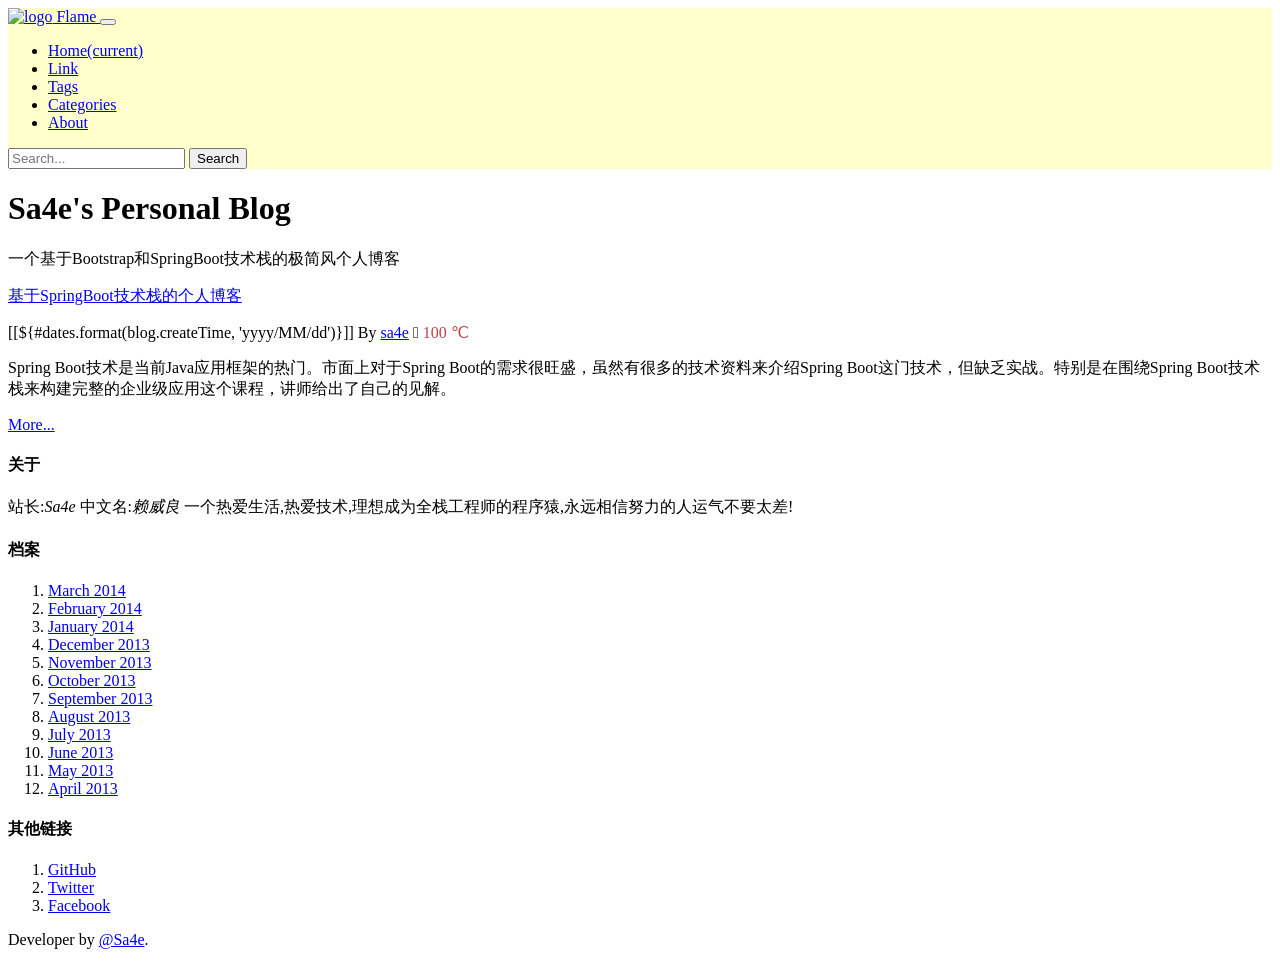
==== src/main/resources/templates/index.html @ 7c59f7da "静态页面 完成blog首页、内容页、后台首页的编写,发表文章,查看文章" ====
<!DOCTYPE html>
<html xmlns="http://www.w3.org/1999/xhtml"
      xmlns:th="http://www.thymeleaf.org">
  <head>
  	<title>index</title>
    <!-- Required meta tags -->
    <meta charset="utf-8">
    <meta name="viewport" content="width=device-width, initial-scale=1, shrink-to-fit=no">

    <!-- Bootstrap CSS -->
    <link rel="stylesheet" type="text/css" href="layui/css/layui.css" th:href="@{layui/css/layui.css}"/>
    <link rel="stylesheet" href="https://cdn.bootcss.com/bootstrap/4.0.0-beta/css/bootstrap.min.css" integrity="sha384-/Y6pD6FV/Vv2HJnA6t+vslU6fwYXjCFtcEpHbNJ0lyAFsXTsjBbfaDjzALeQsN6M" crossorigin="anonymous">
    <link rel="stylesheet" href="css/blog.css"
    					   th:href="@{/css/blog.css}"/>
  </head>
  <body>
  	
	<nav class="navbar navbar-expand-sm navbar-light" style="background-color: #FFFFCC;">
		<div class="container">
			<a class="navbar-brand" href="#">
				<img src="images/logo.png" width="30" height="30" alt="logo" class="d-inline-block align-top"/>
				Flame
			</a>
	  <button class="navbar-toggler" type="button" data-toggle="collapse" data-target="#navbarSupportedContent" aria-controls="navbarSupportedContent" aria-expanded="false" aria-label="Toggle navigation">
	    <span class="navbar-toggler-icon"></span>
	  </button>
	
	  <div class="collapse navbar-collapse" id="navbarSupportedContent">
	    <ul class="navbar-nav mr-auto">
	      <li class="nav-item active">
	        <a class="nav-link" href="#">Home<span class="sr-only">(current)</span></a>
	      </li>
	      <li class="nav-item">
	        <a class="nav-link" href="#">Link</a>
	      </li>
	       <li class="nav-item">
	        <a class="nav-link" href="#">Tags</a>
	      </li>
	      <li class="nav-item">
	        <a class="nav-link" href="#">Categories</a>
	      </li>
	      <li class="nav-item">
	        <a class="nav-link" href="#">About</a>
	      </li>
	    </ul>
	    <form class="form-inline my-2 my-lg-0">
	      <input id="indexKeyWord" class="form-control form-control-sm mr-sm-2" type="text" placeholder="Search..." aria-label="Search">
	      <button class="btn btn-sm btn-warning my-2 my-sm-0" type="submit">Search</button>
	    </form>
	  </div>
		</div>
	</nav>	<!-- ./nav -->

    <div class="blog-header">
      <div class="container">
        <h1 class="blog-title">Sa4e's Personal Blog</h1>
        <p class="lead blog-description">一个基于Bootstrap和SpringBoot技术栈的极简风个人博客</p>
      </div>
    </div>

    <div class="container">

      <div class="row">

        <div class="col-sm-8 blog-main">
			
          <div class="blog-post" th:each="blog : ${blogList}">
            <a href="content.html" th:href="@{/content/{id}(id=${blog.id})}" target="_blank" class="blog-post-title" th:text="${blog.title}">基于SpringBoot技术栈的个人博客</a>
            <p class="blog-post-meta">[[${#dates.format(blog.createTime, 'yyyy/MM/dd')}]] By <a href="#">sa4e</a>
            	<i class="layui-icon layui-col-md-offset7 blog-hot">&#xe756;&nbsp;</i><span style="color: #BD4147;">100&nbsp;℃</span>
            </p>
            <p th:text="${blog.summary}">Spring Boot技术是当前Java应用框架的热门。市面上对于Spring Boot的需求很旺盛，虽然有很多的技术资料来介绍Spring Boot这门技术，但缺乏实战。特别是在围绕Spring Boot技术栈来构建完整的企业级应用这个课程，讲师给出了自己的见解。</p>
            <p>
            	<a href="#" th:href="@{/content/{id}(id=${blog.id})}" target="_blank" class="btn btn-sm btn-warning">More...</a>
            </p>
          </div><!-- /.blog-post -->
			
        <div id="page">
        	
        </div>

        </div><!-- /.blog-main -->

        <div class="col-sm-3 ml-sm-auto blog-sidebar">
          <div class="sidebar-module sidebar-module-inset">
            <h4>关于</h4>
            <p>
            	站长:<em>Sa4e</em> 中文名:<em>赖威良</em>
            	一个热爱生活,热爱技术,理想成为全栈工程师的程序猿,永远相信努力的人运气不要太差!
            </p>
          </div>
          <div class="sidebar-module">
            <h4>档案</h4>
            <ol class="list-unstyled">
              <li><a href="#">March 2014</a></li>
              <li><a href="#">February 2014</a></li>
              <li><a href="#">January 2014</a></li>
              <li><a href="#">December 2013</a></li>
              <li><a href="#">November 2013</a></li>
              <li><a href="#">October 2013</a></li>
              <li><a href="#">September 2013</a></li>
              <li><a href="#">August 2013</a></li>
              <li><a href="#">July 2013</a></li>
              <li><a href="#">June 2013</a></li>
              <li><a href="#">May 2013</a></li>
              <li><a href="#">April 2013</a></li>
            </ol>
          </div>
          <div class="sidebar-module">
            <h4>其他链接</h4>
            <ol class="list-unstyled">
              <li><a href="#">GitHub</a></li>
              <li><a href="#">Twitter</a></li>
              <li><a href="#">Facebook</a></li>
            </ol>
          </div>
        </div><!-- /.blog-sidebar -->

      </div><!-- /.row -->

    </div><!-- /.container -->

    <footer class="blog-footer">
      <p>Developer by <a href="https://twitter.com/mdo">@Sa4e</a>.</p>
    </footer>
	

    <!-- Optional JavaScript -->
    <!-- jQuery first, then Popper.js, then Bootstrap JS -->
    <script src="http://apps.bdimg.com/libs/jquery/1.11.3/jquery.min.js" type="text/javascript"></script>
    <script src="https://cdn.bootcss.com/popper.js/1.11.0/umd/popper.min.js" integrity="sha384-b/U6ypiBEHpOf/4+1nzFpr53nxSS+GLCkfwBdFNTxtclqqenISfwAzpKaMNFNmj4" crossorigin="anonymous"></script>
    <script src="https://cdn.bootcss.com/bootstrap/4.0.0-beta/js/bootstrap.min.js" integrity="sha384-h0AbiXch4ZDo7tp9hKZ4TsHbi047NrKGLO3SEJAg45jXxnGIfYzk4Si90RDIqNm1" crossorigin="anonymous"></script>
    <script src="layui/layui.js" th:src="@{/layui/layui.js}"></script>
   	<script src="js/blog/index.js" th:src="@{/js/blog/index.js}"></script>
  </body>
</html>
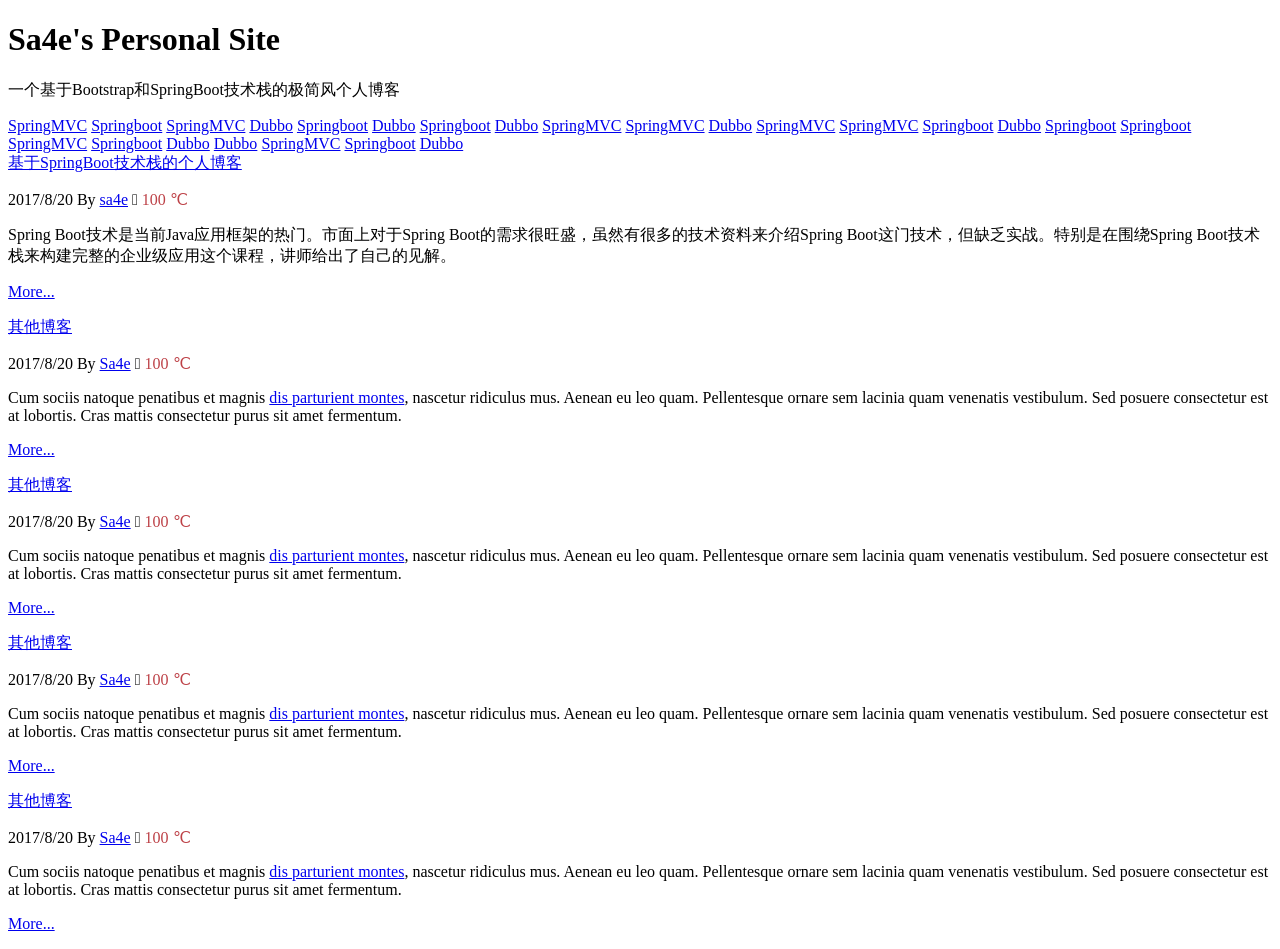
==== commit 48b29910: "完善前端界面并模板化" ====
--- a/src/main/resources/templates/index.html
+++ b/src/main/resources/templates/index.html
@@ -1,59 +1,16 @@
 <!DOCTYPE html>
 <html xmlns="http://www.w3.org/1999/xhtml"
-      xmlns:th="http://www.thymeleaf.org">
+      xmlns:th="http://www.thymeleaf.org"
+	  xmlns:layout="http://www.ultraq.net.nz/web/thymeleaf/layout">
   <head>
-  	<title>index</title>
-    <!-- Required meta tags -->
-    <meta charset="utf-8">
-    <meta name="viewport" content="width=device-width, initial-scale=1, shrink-to-fit=no">
-
-    <!-- Bootstrap CSS -->
-    <link rel="stylesheet" type="text/css" href="layui/css/layui.css" th:href="@{layui/css/layui.css}"/>
-    <link rel="stylesheet" href="https://cdn.bootcss.com/bootstrap/4.0.0-beta/css/bootstrap.min.css" integrity="sha384-/Y6pD6FV/Vv2HJnA6t+vslU6fwYXjCFtcEpHbNJ0lyAFsXTsjBbfaDjzALeQsN6M" crossorigin="anonymous">
-    <link rel="stylesheet" href="css/blog.css"
-    					   th:href="@{/css/blog.css}"/>
+  	<title>赖威良/威威猫/Sa4e's Personal Site - 关注编程 | 记录生活 | sa4e.cn</title>
   </head>
   <body>
-  	
-	<nav class="navbar navbar-expand-sm navbar-light" style="background-color: #FFFFCC;">
-		<div class="container">
-			<a class="navbar-brand" href="#">
-				<img src="images/logo.png" width="30" height="30" alt="logo" class="d-inline-block align-top"/>
-				Flame
-			</a>
-	  <button class="navbar-toggler" type="button" data-toggle="collapse" data-target="#navbarSupportedContent" aria-controls="navbarSupportedContent" aria-expanded="false" aria-label="Toggle navigation">
-	    <span class="navbar-toggler-icon"></span>
-	  </button>
-	
-	  <div class="collapse navbar-collapse" id="navbarSupportedContent">
-	    <ul class="navbar-nav mr-auto">
-	      <li class="nav-item active">
-	        <a class="nav-link" href="#">Home<span class="sr-only">(current)</span></a>
-	      </li>
-	      <li class="nav-item">
-	        <a class="nav-link" href="#">Link</a>
-	      </li>
-	       <li class="nav-item">
-	        <a class="nav-link" href="#">Tags</a>
-	      </li>
-	      <li class="nav-item">
-	        <a class="nav-link" href="#">Categories</a>
-	      </li>
-	      <li class="nav-item">
-	        <a class="nav-link" href="#">About</a>
-	      </li>
-	    </ul>
-	    <form class="form-inline my-2 my-lg-0">
-	      <input id="indexKeyWord" class="form-control form-control-sm mr-sm-2" type="text" placeholder="Search..." aria-label="Search">
-	      <button class="btn btn-sm btn-warning my-2 my-sm-0" type="submit">Search</button>
-	    </form>
-	  </div>
-		</div>
-	</nav>	<!-- ./nav -->
+  	<div th:include="~{fragments/header :: header}"></div>	<!-- header -->
 
     <div class="blog-header">
       <div class="container">
-        <h1 class="blog-title">Sa4e's Personal Blog</h1>
+        <h1 class="blog-title">Sa4e's Personal Site</h1>
         <p class="lead blog-description">一个基于Bootstrap和SpringBoot技术栈的极简风个人博客</p>
       </div>
     </div>
@@ -63,74 +20,119 @@
       <div class="row">
 
         <div class="col-sm-8 blog-main">
-			
-          <div class="blog-post" th:each="blog : ${blogList}">
-            <a href="content.html" th:href="@{/content/{id}(id=${blog.id})}" target="_blank" class="blog-post-title" th:text="${blog.title}">基于SpringBoot技术栈的个人博客</a>
-            <p class="blog-post-meta">[[${#dates.format(blog.createTime, 'yyyy/MM/dd')}]] By <a href="#">sa4e</a>
-            	<i class="layui-icon layui-col-md-offset7 blog-hot">&#xe756;&nbsp;</i><span style="color: #BD4147;">100&nbsp;℃</span>
+					
+					<div id="tags" class="blog-post">
+					
+						<span><a href="#" id="4">SpringMVC</a></span>
+						<span><a href="#" id="5">Springboot</a></span>
+						<span><a href="#" id="1">SpringMVC</a></span>
+						<span><a href="#" id="2">Dubbo</a></span>
+						<span><a href="#" id="8">Springboot</a></span>
+						<span><a href="#" id="6">Dubbo</a></span>
+						<span><a href="#" id="4">Springboot</a></span>
+						<span><a href="#" id="6">Dubbo</a></span>
+						<span><a href="#" id="2">SpringMVC</a></span>
+						<span><a href="#" id="3">SpringMVC</a></span>
+						<span><a href="#" id="8">Dubbo</a></span>
+						<span><a href="#" id="4">SpringMVC</a></span>
+						<span><a href="#" id="1">SpringMVC</a></span>
+						<span><a href="#" id="5">Springboot</a></span>
+						<span><a href="#" id="6">Dubbo</a></span>
+						<span><a href="#" id="8">Springboot</a></span>
+						<span><a href="#" id="2">Springboot</a></span>
+						<span><a href="#" id="3">SpringMVC</a></span>
+						<span><a href="#" id="4">Springboot</a></span>
+						<span><a href="#" id="2">Dubbo</a></span>
+						<span><a href="#" id="6">Dubbo</a></span>
+						<span><a href="#" id="2">SpringMVC</a></span>
+						<span><a href="#" id="1">Springboot</a></span>
+						<span><a href="#" id="6">Dubbo</a></span>
+						
+					</div>	<!-- tags -->
+					
+          <div class="blog-post">
+            <a href="content.html" target="_blank" class="blog-post-title">基于SpringBoot技术栈的个人博客</a>
+            <p class="blog-post-meta">2017/8/20 By <a href="#">sa4e</a>
+            	<i class="layui-icon layui-col-md-offset7 blog-hot">&#xe756;&nbsp;</i><span style="color: #BD4147;" data-toggle="tooltip" title="热度">100&nbsp;℃</span>
             </p>
-            <p th:text="${blog.summary}">Spring Boot技术是当前Java应用框架的热门。市面上对于Spring Boot的需求很旺盛，虽然有很多的技术资料来介绍Spring Boot这门技术，但缺乏实战。特别是在围绕Spring Boot技术栈来构建完整的企业级应用这个课程，讲师给出了自己的见解。</p>
+            <p>Spring Boot技术是当前Java应用框架的热门。市面上对于Spring Boot的需求很旺盛，虽然有很多的技术资料来介绍Spring Boot这门技术，但缺乏实战。特别是在围绕Spring Boot技术栈来构建完整的企业级应用这个课程，讲师给出了自己的见解。</p>
             <p>
-            	<a href="#" th:href="@{/content/{id}(id=${blog.id})}" target="_blank" class="btn btn-sm btn-warning">More...</a>
+            	<a href="#" class="btn btn-sm btn-warning">More...</a>
             </p>
           </div><!-- /.blog-post -->
 			
-        <div id="page">
+          <div class="blog-post">
+            <a href="#" class="blog-post-title">其他博客</a>
+            <p class="blog-post-meta">2017/8/20 By <a href="#">Sa4e</a>
+	            <i class="layui-icon layui-col-md-offset7 blog-hot">&#xe756;&nbsp;</i><span style="color: #BD4147;">100&nbsp;℃</span>
+            </p>
+            <p>Cum sociis natoque penatibus et magnis <a href="#">dis parturient montes</a>, nascetur ridiculus mus. Aenean eu leo quam. Pellentesque ornare sem lacinia quam venenatis vestibulum. Sed posuere consectetur est at lobortis. Cras mattis consectetur purus sit amet fermentum.</p>
+            <p>
+            	<a href="#" class="btn btn-sm btn-warning">More...</a>
+            </p>
+          </div><!-- /.blog-post -->
+			
+		  <div class="blog-post">
+	        <a href="#" class="blog-post-title">其他博客</a>
+	        <p class="blog-post-meta">2017/8/20 By <a href="#">Sa4e</a>
+            <i class="layui-icon layui-col-md-offset7 blog-hot">&#xe756;&nbsp;</i><span style="color: #BD4147;">100&nbsp;℃</span>
+	        </p>
+	        <p>Cum sociis natoque penatibus et magnis <a href="#">dis parturient montes</a>, nascetur ridiculus mus. Aenean eu leo quam. Pellentesque ornare sem lacinia quam venenatis vestibulum. Sed posuere consectetur est at lobortis. Cras mattis consectetur purus sit amet fermentum.</p>
+	        <p>
+            	<a href="#" class="btn btn-sm btn-warning">More...</a>
+            </p>
+	      </div><!-- /.blog-post -->
+	      
+	      <div class="blog-post">
+	        <a href="#" class="blog-post-title">其他博客</a>
+	        <p class="blog-post-meta">2017/8/20 By <a href="#">Sa4e</a>
+            <i class="layui-icon layui-col-md-offset7 blog-hot">&#xe756;&nbsp;</i><span style="color: #BD4147;">100&nbsp;℃</span>
+	        </p>
+	        <p>Cum sociis natoque penatibus et magnis <a href="#">dis parturient montes</a>, nascetur ridiculus mus. Aenean eu leo quam. Pellentesque ornare sem lacinia quam venenatis vestibulum. Sed posuere consectetur est at lobortis. Cras mattis consectetur purus sit amet fermentum.</p>
+	        <p>
+            	<a href="#" class="btn btn-sm btn-warning">More...</a>
+            </p>
+	      </div><!-- /.blog-post -->
+	      
+	      <div class="blog-post">
+	        <a href="#" class="blog-post-title">其他博客</a>
+	        <p class="blog-post-meta">2017/8/20 By <a href="#">Sa4e</a>
+            <i class="layui-icon layui-col-md-offset7 blog-hot">&#xe756;&nbsp;</i><span style="color: #BD4147;">100&nbsp;℃</span>
+	        </p>
+	        <p>Cum sociis natoque penatibus et magnis <a href="#">dis parturient montes</a>, nascetur ridiculus mus. Aenean eu leo quam. Pellentesque ornare sem lacinia quam venenatis vestibulum. Sed posuere consectetur est at lobortis. Cras mattis consectetur purus sit amet fermentum.</p>
+	        <p>
+            	<a href="#" class="btn btn-sm btn-warning">More...</a>
+            </p>
+	      </div><!-- /.blog-post -->
+	      
+	       <div id="page">	
         	
-        </div>
-
+        	</div>	<!-- ./page -->
+				
         </div><!-- /.blog-main -->
 
         <div class="col-sm-3 ml-sm-auto blog-sidebar">
-          <div class="sidebar-module sidebar-module-inset">
-            <h4>关于</h4>
-            <p>
-            	站长:<em>Sa4e</em> 中文名:<em>赖威良</em>
-            	一个热爱生活,热爱技术,理想成为全栈工程师的程序猿,永远相信努力的人运气不要太差!
-            </p>
-          </div>
-          <div class="sidebar-module">
-            <h4>档案</h4>
-            <ol class="list-unstyled">
-              <li><a href="#">March 2014</a></li>
-              <li><a href="#">February 2014</a></li>
-              <li><a href="#">January 2014</a></li>
-              <li><a href="#">December 2013</a></li>
-              <li><a href="#">November 2013</a></li>
-              <li><a href="#">October 2013</a></li>
-              <li><a href="#">September 2013</a></li>
-              <li><a href="#">August 2013</a></li>
-              <li><a href="#">July 2013</a></li>
-              <li><a href="#">June 2013</a></li>
-              <li><a href="#">May 2013</a></li>
-              <li><a href="#">April 2013</a></li>
-            </ol>
-          </div>
-          <div class="sidebar-module">
-            <h4>其他链接</h4>
-            <ol class="list-unstyled">
-              <li><a href="#">GitHub</a></li>
-              <li><a href="#">Twitter</a></li>
-              <li><a href="#">Facebook</a></li>
-            </ol>
-          </div>
+        	
+          <div id="about" class="sidebar-module sidebar-module-inset" th:include="~{fragments/about :: about}">
+           	
+          </div>	<!-- About -->
+          
+          <div id="contant" class="sidebar-module" th:include="~{fragments/contact :: contact}">
+          	
+          </div>	<!-- Contant -->
+          
+          <div id="link" class="sidebar-module" th:include="~{fragments/link :: link}">
+            
+          </div>	<!-- Link -->
+          
         </div><!-- /.blog-sidebar -->
 
       </div><!-- /.row -->
-
+ 
     </div><!-- /.container -->
-
-    <footer class="blog-footer">
-      <p>Developer by <a href="https://twitter.com/mdo">@Sa4e</a>.</p>
-    </footer>
-	
-
-    <!-- Optional JavaScript -->
-    <!-- jQuery first, then Popper.js, then Bootstrap JS -->
-    <script src="http://apps.bdimg.com/libs/jquery/1.11.3/jquery.min.js" type="text/javascript"></script>
-    <script src="https://cdn.bootcss.com/popper.js/1.11.0/umd/popper.min.js" integrity="sha384-b/U6ypiBEHpOf/4+1nzFpr53nxSS+GLCkfwBdFNTxtclqqenISfwAzpKaMNFNmj4" crossorigin="anonymous"></script>
-    <script src="https://cdn.bootcss.com/bootstrap/4.0.0-beta/js/bootstrap.min.js" integrity="sha384-h0AbiXch4ZDo7tp9hKZ4TsHbi047NrKGLO3SEJAg45jXxnGIfYzk4Si90RDIqNm1" crossorigin="anonymous"></script>
-    <script src="layui/layui.js" th:src="@{/layui/layui.js}"></script>
-   	<script src="js/blog/index.js" th:src="@{/js/blog/index.js}"></script>
+		
+	<div th:include="~{fragments/footer :: footer}"></div>	<!-- footer -->
+    
   </body>
+ 	 
 </html>
